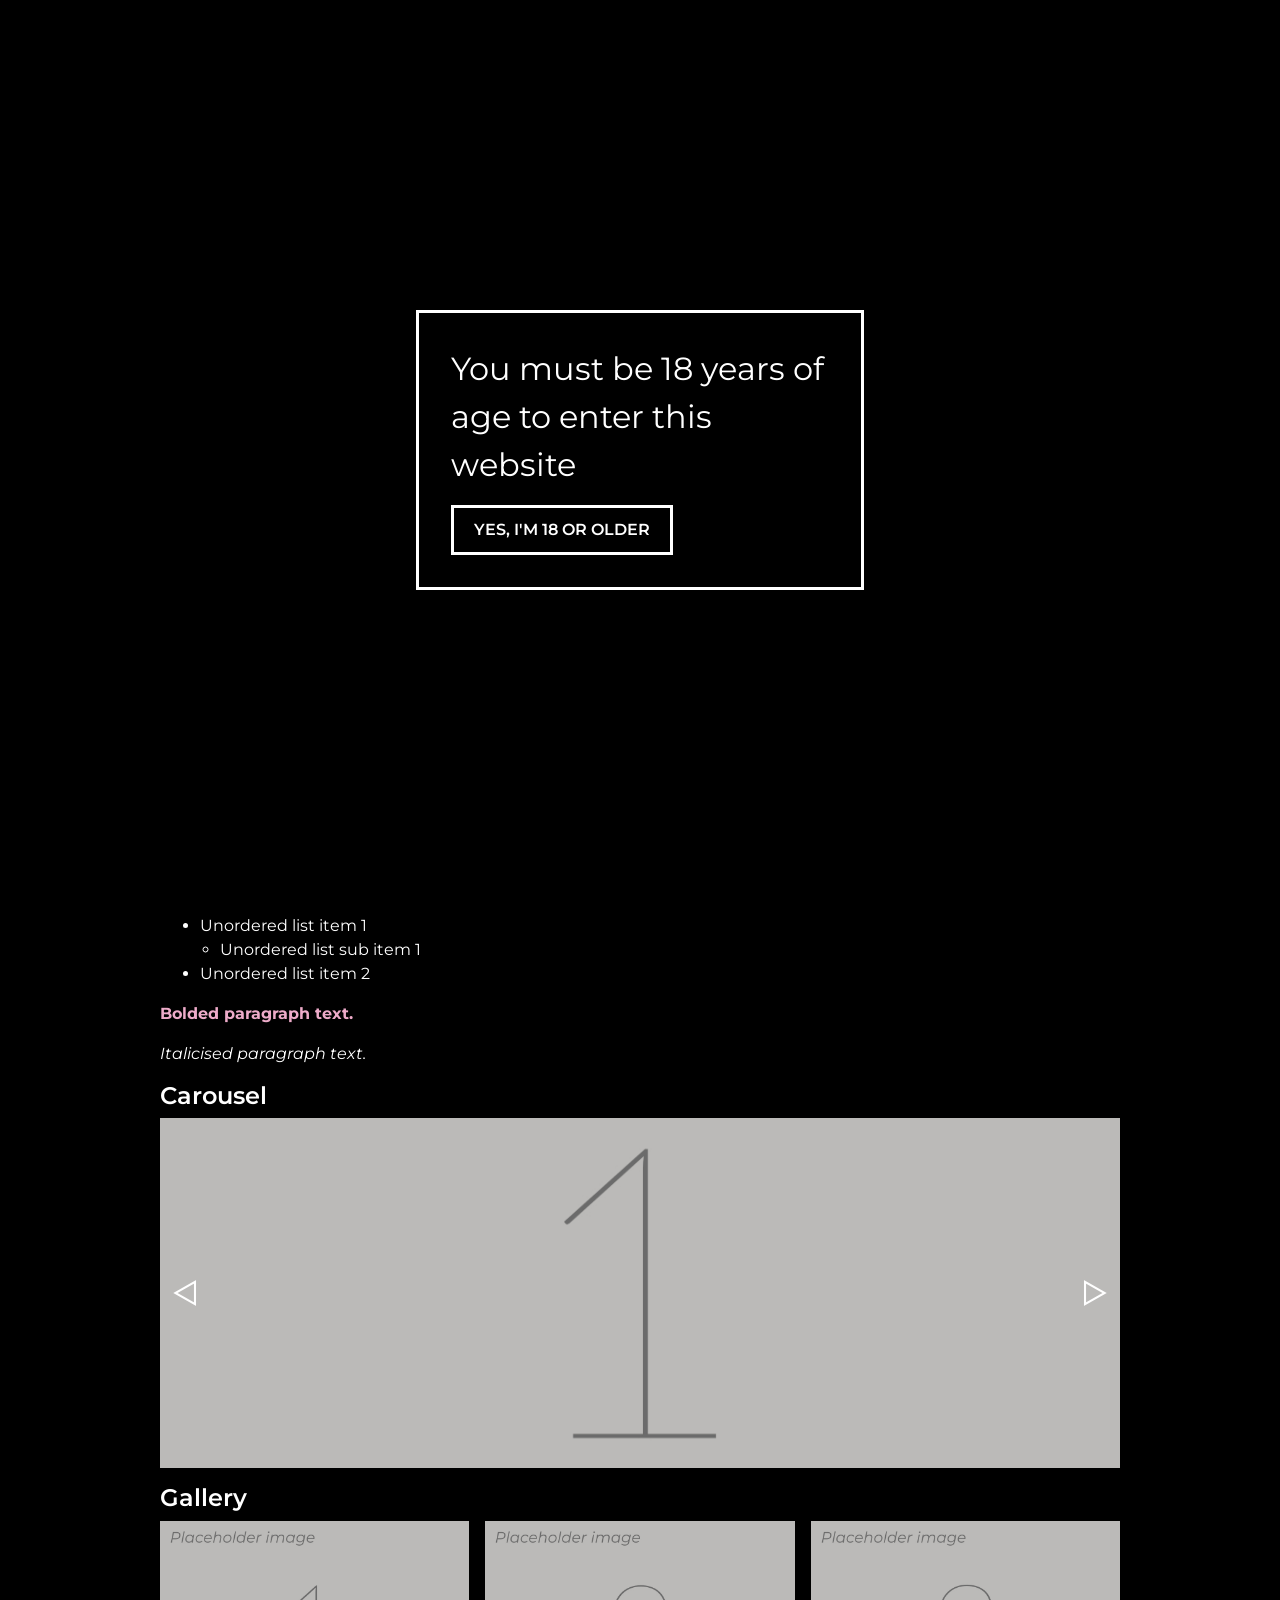
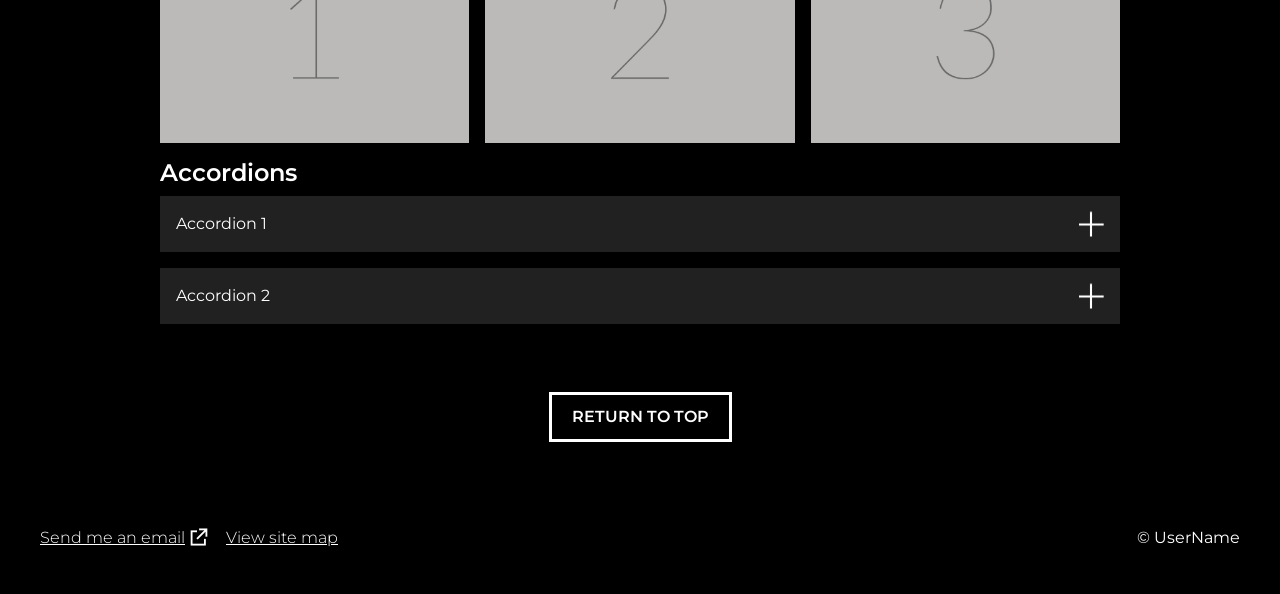
==== index.html @ aeeb452c "Initial setup" ====
<!doctype html>
<html lang="en">
<head>
 <!-- meta tags -->
  <meta charset="utf-8">
  <meta name="keywords" content="">
  <meta name="description" content="">
  <meta name="author" content="">
  <meta name="viewport" content="width=device-width, initial-scale=1, shrink-to-fit=no">
  <!-- font -->
  <link rel="preconnect" href="https://fonts.googleapis.com">
  <link rel="preconnect" href="https://fonts.gstatic.com" crossorigin>
  <link href="https://fonts.googleapis.com/css2?family=Montserrat:ital,wght@0,100..900;1,100..900&display=swap" rel="stylesheet">
  <!-- bootstrap framework -->
  <link rel="stylesheet" href="https://cdn.jsdelivr.net/npm/bootstrap@4.1.3/dist/css/bootstrap.min.css" integrity="sha384-MCw98/SFnGE8fJT3GXwEOngsV7Zt27NXFoaoApmYm81iuXoPkFOJwJ8ERdknLPMO" crossorigin="anonymous">
  <!-- CSS -->
  <link href="./style.css" rel="stylesheet" type="text/css" media="all">
  <title>Home | Age Gate Demo Site</title>
  <link rel="icon" type="image/x-icon" href="./images/favicon.ico">
</head>
<body>
  <div id="gate">
    <div class="gate-card">
        <p class="gate-card-text">You must be 18 years of age to enter this website</p>
        <button class="button gate-button" onclick="off()" aria-label="Confirm age">Yes, I'm 18 or older</button>
    </div>
  </div>
  <a id="skipID" class="skip-to-content-link" href="#main-content">Skip to content</a>
  <div id="container">
    <!--<div id="utility-bar" class="center"></div>-->
    <div id="header">
      <div id="logo-container">
        <a href="./" class="transition-link">
          <img id="logo" src="./images/testing/wf-logo.jpg" alt="Placeholder logo">
        </a>
      </div>
      <div id="header-area">    
        <nav id="nav-bar" class="navbar navbar-expand-md" aria-label="main-menu">
          <div class="container-fluid">
            <button class="navbar-toggler" type="button" data-bs-toggle="collapse" data-bs-target="#collapsible-navbar">
              <span class="navbar-toggler-icon"></span>
            </button>
            <div id="collapsible-navbar" class="collapse navbar-collapse">
              <ul class="navbar-nav">
                <li class="nav-item">
                  <a href="./" class="nav-link transition-link">Home</a>
                </li>
                <li class="nav-item">
                  <a href="./gallery" class="nav-link transition-link">Gallery</a>
                </li>
                <li class="nav-item">
                  <a href="./link-2" class="nav-link transition-link">Link 2</a>
                </li>
                <li class="nav-item">
                  <a href="./link-3" class="nav-link transition-link">Link 3</a>
                </li>
                <li class="nav-item">
                  <a href="./link-4" class="nav-link transition-link">Link 4</a>
                </li>
                <li class="nav-item">
                  <a href="./link-5" class="nav-link transition-link">Link 5</a>
                </li>
                <li class="nav-item">
                  <a href="./link-6" class="nav-link transition-link">Link 6</a>
                </li>
                <li class="nav-item">
                  <a href="./link-7" class="nav-link transition-link">Link 7</a>
                </li>
                <li class="nav-item">
                  <a href="./link-8" class="nav-link transition-link">Link 8</a>
                </li>
              </ul>
            </div>
          </div>
        </nav>
      </div>
    </div>
    <main id="main-content" class="full-width">
      <div class="title-banner gradient">
        <div class="fixed-width">
          <h1 class="project-title">Page Title</h1>
          <p class="project-subtitle">Page subtitle.</p>
        </div>
      </div>
      <div class="fixed-width">
        <div class="row">
          <div class="col-12 col-md-12 col-lg-12">
            <h2 class="section-title center">Section title</h2>
          </div>
          <div class="col-12 col-md-12 col-lg-12">
            <h1 class="demo-header">Heading 1</h1>
            <h2>Heading 2</h2>
            <h3>Heading 3</h3>
            <h4>Heading 4</h4>
            <h5>Heading 5</h5>
            <h6>Heading 6</h6>
            <p>Paragraph text.</p>
            <ol>
              <li>Ordered list item 1</li>
              <ol>
                <li>Ordered list sub item 1</li>
              </ol>
              <li>Ordered list item 2</li>
            </ol>
            <ul>
              <li>Unordered list item 1</li>
              <ul>
                <li>Unordered list sub item 1</li>
              </ul>
              <li>Unordered list item 2</li>
            </ul>
            <p><strong>Bolded paragraph text.</strong></p>
            <p><em>Italicised paragraph text.</em></p>
            <h3>Carousel</h3>
            <!-- carousel1 start -->
            <div class="carousel-container" id="carousel1">
              <div class="carouselSlides">
                <img src="./images/testing/placeholder-1.jpg" tabindex="0" class="carousel-content" alt="Placeholder text">
              </div>
              <div class="carouselSlides">
                <img src="./images/testing/placeholder-2.jpg" tabindex="0" class="carousel-content" alt="Placeholder text">
              </div>
              <div class="carouselSlides">
                <img src="./images/testing/placeholder-3.jpg" tabindex="0" class="carousel-content" alt="Placeholder text">
              </div>
              <a class="prev" tabindex="0" aria-label="Previous slide"></a>
              <a class="next" tabindex="0" aria-label="Next slide"></a>
            </div>
            <div role="dialog" aria-modal="true" aria-labelledby="modal-carousel1-header" tabindex="-1" class="modal" id="modal-carousel1" >
              <h3 id="modal-carousel1-header" class="sr-only">Gallery viewer</h3>
              <button class="close cursor" tabindex="0" aria-label="Close gallery"></button>
              <div class="modal-content">
                <div class="modalSlides">
                  <div class="number-text">1 / 3</div>
                  <img src="./images/testing/placeholder-1.jpg" class="slide-content" alt="Placeholder text">
                  <div class="caption-container"><p class="caption">My Caption 1</p></div>
                </div>
                <div class="modalSlides">
                  <div class="number-text">2 / 3</div>
                  <img src="./images/testing/placeholder-2.jpg" class="slide-content" alt="Placeholder text">
                  <div class="caption-container"><p class="caption">My Caption 2</p></div>
                </div>
                <div class="modalSlides">
                  <div class="number-text">3 / 3</div>
                  <img src="./images/testing/placeholder-3.jpg" class="slide-content" alt="Placeholder text">
                  <div class="caption-container"><p class="caption">My Caption 3</p></div>
                </div>
                <button class="prev" tabindex="0" aria-label="Previous slide"></button>
                <button class="next" tabindex="0" aria-label="Next slide"></button>
              </div>
            </div>
            <!-- carousel1 end-->
            <h3>Gallery</h3>
            <!-- gallery1 start -->
            <div class="gallery-container" id="gallery1">
              <div class="gallery-row">
                <img src="./images/testing/placeholder-1.jpg" tabindex="0" class="gallery-item img-fluid" alt="Placeholder text">
                <img src="./images/testing/placeholder-2.jpg" tabindex="0" class="gallery-item img-fluid" alt="Placeholder text">
                <img src="./images/testing/placeholder-3.jpg" tabindex="0" class="gallery-item img-fluid" alt="Placeholder text">
              </div>
            </div>
            <div role="dialog" aria-modal="true" aria-labelledby="modal-gallery1-header" tabindex="-1" class="modal" id="modal-gallery1" >
              <h3 id="modal-gallery1-header" class="sr-only">Gallery viewer</h3>
              <button class="close cursor" tabindex="0" aria-label="Close gallery"></button>
              <div class="modal-content">
                <div class="modalSlides">
                  <div class="number-text">1 / 3</div>
                  <img src="./images/testing/placeholder-1.jpg" class="slide-content" alt="Placeholder text">
                  <div class="caption-container"><p class="caption">My Caption 1</p></div>
                </div>
                <div class="modalSlides">
                  <div class="number-text">2 / 3</div>
                  <img src="./images/testing/placeholder-2.jpg" class="slide-content" alt="Placeholder text">
                  <div class="caption-container"><p class="caption">My Caption 2</p></div>
                </div>
                <div class="modalSlides">
                  <div class="number-text">3 / 3</div>
                  <img src="./images/testing/placeholder-3.jpg" class="slide-content" alt="Placeholder text">
                  <div class="caption-container"><p class="caption">My Caption 3</p></div>
                </div>
                <button class="prev" tabindex="0" aria-label="Previous slide"></button>
                <button class="next" tabindex="0" aria-label="Next-slide"></button>
              </div>
            </div>
            <!-- gallery1 end -->
            <h3>Accordions</h3>
            <button class="accordion" aria-expanded="false">Accordion 1</button>
            <div class="panel">
              <p>Accordion panel text</p>
            </div>
            <button class="accordion" aria-expanded="false">Accordion 2</button>
            <div class="panel">
              <p>Accordion panel text</p>
            </div>
          </div>
        </div>
        <div class="row">
          <div class="col-12 col-md-12 col-lg-12 center">
            <a href="#skipID" class="button" title="Go to top">Return to top</a>  
          </div>
        </div>
      </div>
    </main>
    <footer id="footer-container">
      <div class="footer-content">
        <a class="external-link left" href="#" rel="noreferrer" title="Opens your email client">Send me an email</a>
        <a class="left" href="./sitemap" title="Site Map">View site map</a>
        <p class="right">© UserName</p>
      </div>
    </footer>
  </div>
  <!-- scripts -->
  <script src="./scripts.js"></script>
  <!-- bootstrap -->
  <script src="https://cdn.jsdelivr.net/npm/bootstrap@5.0.2/dist/js/bootstrap.bundle.min.js" integrity="sha384-MrcW6ZMFYlzcLA8Nl+NtUVF0sA7MsXsP1UyJoMp4YLEuNSfAP+JcXn/tWtIaxVXM" crossorigin="anonymous"></script>
  <noscript>
    <meta http-equiv="refresh" content="0;url=http://troubledpasta.neocities.org/noscript.html">
  </noscript>
</body>
---- style.css ----
/* ------------------------------------------- */
/* Variables */
/* ------------------------------------------- */

:root {
  /* theme colors */
  --palette-theme-white: #ffffff;
  --palette-theme-offwhite: #c7c5c5;
  --palette-theme-lightgrey: #b0b0b0;
  --palette-theme-grey: #727272;
  --palette-theme-darkgrey: #212121;
  --palette-theme-black: #000000;

  /* utility bar status colors */
  --palette-status-red: #ed1c24;
  --palette-status-blue: #0088cb;
  --palette-status-yellow: #ffcb05;

  /* brand colors */
  --palette-brand-primary: #EDABC9; /* pink */
  --palette-brand-primary-hover: #E58AB3;
  --palette-brand-secondary: #95BBE9; /* teal */
  --palette-brand-secondary-hover: #78A8E3;
  --palette-brand-tertiary: #f4eca7; /* light yellow */
  --palette-brand-tertiary-hover: #e9de7a;

  /* gradients */
  --palette-gradient: radial-gradient(circle,rgba(238, 174, 202, 1) 0%, rgba(148, 187, 233, 1) 100%);

  /* text */
  --palette-text-light: #fff;
  --palette-text-dark: #000;
  
  /* borders */
  --border: 3px solid var(--palette-theme-white);
  --outline: 1px solid var(--palette-brand-secondary);
  --border-radius: 3px;
  
  /* effects */
  --transition: 200ms all ease-out;
  }

/* ------------------------------------------- */
/* Accessibility */
/* ------------------------------------------- */

:focus-visible {
  position: relative;
  z-index: 10;
  outline: 3px solid var(--palette-theme-white);
  outline-offset: 5px;
  transition: var(--transition);
  }

button:focus {
	outline: 3px solid var(--palette-theme-white);
	outline-offset: 5px;
	transition: var(--transition);
	}

.coloured-row :focus-visible,
.inverted-row :focus-visible,
.coloured-row button:focus,
.inverted-row button:focus {
  outline: 3px solid var(--palette-theme-black);
  }

.skip-to-content-link {
  position: absolute;
  left: -10000px;
  top: auto;
  width: 1px;
  height: 1px;
  overflow: hidden;
  }

.skip-to-content-link:focus {
	position: relative;
	width: auto;
	height: auto;
	left: 50%;
	top: auto;
	transform: translate(-50%, 35%);
	display: inline-block;
	transition: none;
  }

.sr-only {
  position: absolute;
  left: -10000px;
  top: auto;
  width: 1px;
  height: 1px;
  overflow: hidden;
  }

/* reduce impact of white images loading in */
.no-flash {
  background-color:var(--palette-theme-lightgrey);
  }

@media (prefers-reduced-motion: reduce) {
 *, *::before, *::after {
 animation-duration: 0ms !important;
 transition-duration: 0ms !important;
 }
}

/* ------------------------------------------- */
/* Age Gate */
/* ------------------------------------------- */

#gate {
  position: fixed;
  display: block;
  width: 100%;
  height: 100%;
  top: 0;
  left: 0;
  right: 0;
  bottom: 0;
  background-color: #000;
  opacity: 1;
  z-index: 12;
  cursor: pointer;
  }

.gate-card {
  position: absolute;
  top: 50%;
  left: 50%;
  transform: translate(-50%,-50%);
  -ms-transform: translate(-50%,-50%);
  border: var(--border);
  width: 90%;
  padding: 2em;
  }

.gate-card-text{
  font-size: 2em;
  color: white;
  }


/* ------------------------------------------- */
/* Typography */
/* ------------------------------------------- */

@import url('https://fonts.googleapis.com/css2?family=Montserrat:ital,wght@0,100..900;1,100..900&display=swap');

h1,
h2,
h3,
h4,
h5,
h6,
p,
ol,
ul {
  color: var(--palette-text-light);
  }

h1 {
  padding: 2rem 0;
  font-size: 2.5rem;
  font-weight: 400;
  }

h2 {}

h3 {
  font-size: 1.5em;
  font-weight: 600;
  }

h4 {
  font-size: 1.25em;
  font-weight: 600;
  }

h5 {
  font-size: 1.15em;
  font-weight: 500;
  }

h6 {
  font-weight: 600;
  }

p {}

a {
  cursor: pointer;
  }

ol, ul {
	padding-left: 40px;
  }

ol > ol,
ul > ul {
	padding-left: 20px;
  }

ol > ol > li {
	list-style-type: lower-roman;
  }

hr {
  margin: 2rem 0;
  border-top: 1px solid #fff;
  }

strong {
  color: var(--palette-brand-primary);
  }
  
.small {
  font-size: smaller;
  }
  
.intro {
  font-size: 1.25rem !important;
  }

.project-detail {
	font-size: 1em;
  }

/* ------------------------------------------- */
/* Clickable elements */
/* ------------------------------------------- */

a {
  color: var(--palette-text-light);
  font-weight: 300;
  text-decoration: underline;
  }
  
a:hover {
  text-decoration: none;
  color: var(--palette-text-light);
  }

.badge-link {
  display: inline-block;
	margin: .5em;
	}

.external-link::after {
	display: inline-block;
	vertical-align: text-bottom;
	content: "";
	background-image: url(./images/sprite-sheet.png);
	background-position: -75px -18px;
	width: 20px;
	height: 20px;
	margin-left: 5px;
  }

.coloured-row .external-link::after {
  background-position: -75px -130px;
  }
  
  /* ------------------------------------------- */
  /* Scroll bars */
  /* ------------------------------------------- */
  
  ::-webkit-scrollbar {
    width: 1rem;
    }
  
  ::-webkit-scrollbar-track {
    background: var(--palette-theme-black);
    }
  
  ::-webkit-scrollbar-thumb {
    background: var(--palette-theme-white);
    }
  
  ::-webkit-scrollbar-thumb:hover {
    background: var(--palette-brand-secondary);
    } 

/* ------------------------------------------- */
/* Animations */
/* ------------------------------------------- */

.button-empty {
  animation-name: none;
  }
  
.button-empty.clicked {
  animation: shake 0.2s ease-in-out;
  }

@keyframes shake {
  0% {
    transform: translateX(0);
  }
  25% {
    transform: translateX(-5px);
  }
  50% {
    transform: translateX(10px);
  }
  75% {
    transform: translateX(-5px);
  }
  100% {
    transform: translateX(0);
  }
}

/* ------------------------------------------- */
/* Background */
/* ------------------------------------------- */

body {
  opacity: 0;
  transition: opacity .5s;
  box-sizing: border-box;
  margin: 0;
  background-color: var(--palette-theme-black);
  color: var(--palette-text-light);
  font-family: "Montserrat", sans-serif;
  font-optical-sizing: auto;
  }

.noscript {
  opacity: 1;
  }

* {
  box-sizing: inherit;
  margin: 0;
  padding: 0;
  }

html {
  scroll-behavior: smooth;
  }

/* ------------------------------------------- */
/* Layout */
/* ------------------------------------------- */

#container {
  max-width: 100vw;
  margin: 0 auto;
  }
  
.full-width {
  max-width: 100vw;
  position: relative;
  }

.fixed-width {
  max-width: 1000px;
  margin: 0 auto;
	padding: 0 1.25rem;
  }

.flex {
  display: flex;
  }

.right {
  float: right;
  }

.left {
  float: left;
  }

.center {
  margin: 1.25rem auto;
  text-align: center;
  }
  
.invert {
  order: 2;
  }

.row {
  margin-top: 2rem;
  margin-bottom: 2rem;
  }

.gradient {
  background: var(--palette-gradient);
  }

.inverted {
  background: var(--palette-theme-white);
  }

.coloured-row,
.inverted-row {
  display: -ms-flexbox;
  display: flex;
  -ms-flex-wrap: wrap;
  flex-wrap: wrap;
  margin-right: -15px;
  margin-left: -15px;
	max-width: 1000px;
	margin: 0 auto;
	padding: 2rem;
  }

.coloured-row > div > h2,
.coloured-row > div > p,
.coloured-row > div > p > a,
.coloured-row ul,
.coloured-row strong,
.inverted-row > div > h2,
.inverted-row > div > p,
.inverted-row > div > p > a,
.inverted-row ul,
.inverted-row strong {
	color: var(--palette-text-dark);
  }

.coloured-row > div > p {
	font-size: 1.05rem;
  }

/* ------------------------------------------- */
/* Utility bar */
/* ------------------------------------------- */

#utility-bar {
	width: 100%;
	height: auto;
	margin: 0;
	padding: 10px 0;
	font-size: smaller;
	background-color: var(--palette-brand-tertiary);
	color: var(--palette-text-dark);
  }

/* ------------------------------------------- */
/* Header */
/* ------------------------------------------- */

#header {
  display: inline-block;
  width: 100%;
  margin-top: 1rem;
  background-color: var(--palette-theme-black);
  }

#logo-container {
  width: 300px;
  margin: 0 auto;
  }

#logo {
  display: block;
  margin-bottom: 1rem;
  width: 300px;
  height: 90px;
  object-fit: cover;
  }

#header-area {
	margin-top: 1rem;
  }

/* ------------------------------------------- */
/* Navigation menu */
/* ------------------------------------------- */

#nav-bar {
  background-color: var(--palette-theme-black);
  width: 100%;
  padding: 0;
  }

#nav-bar ul {
  display: flex;
  flex-flow: row wrap;
  margin: 0;
  list-style-type: none;
  justify-content: space-evenly;
  width: 100vw;
  }

.container-fluid {
  padding: 0;
  }

.navbar-nav {
  text-align: center;
  margin-top: 10px;
  }

.navbar-toggler {
  width: 90%;
  margin: 1.5rem auto;
  border-color: var(--palette-theme-white);
  border-radius: 0;
  }

.navbar-toggler:focus {
  text-decoration: none;
  outline: 3px solid var(--palette-theme-white) !important;
  box-shadow: none;
  }

.navbar-toggler-icon {
  background-image: url("data:image/svg+xml;charset=utf8,%3Csvg xmlns='http://www.w3.org/2000/svg' viewBox='0 0 30 30'%3E%3Cpath stroke='rgba(255, 255, 255, 1)' stroke-linecap='round' stroke-miterlimit='10' stroke-width='2' d='M4 7h22M4 15h22M4 23h22'/%3E%3C/svg%3E");
  }

[type="button"]:hover .navbar-toggler-icon {
  background-image: url("data:image/svg+xml;charset=utf8,%3Csvg xmlns='http://www.w3.org/2000/svg' viewBox='0 0 30 30'%3E%3Cpath stroke='rgba(0, 0, 0, 1)' stroke-linecap='round' stroke-miterlimit='10' stroke-width='2' d='M4 7h22M4 15h22M4 23h22'/%3E%3C/svg%3E");
  }

  /* ------------------------------------------- */
  /* Navigation items */
  /* ------------------------------------------- */
  
  #nav-bar {
    margin-bottom: 0px;
    }
  
  #nav-bar li a {
    color: var(--palette-text-light);
    font-weight: 500;
    text-decoration: none;
    text-transform: uppercase;
    }
  
  #nav-bar li a:hover {
    color: var(--palette-brand-secondary);
    text-decoration: none;
    }
  
  #nav-bar li a:active {
    color: var(--palette-brand-primary-hover);
    }

  /* ------------------------------------------- */
  /* Breadcrumbs */
  /* ------------------------------------------- */
  
  .breadcrumb-bar ul {
    padding: 1rem 0;
    text-align: center;
    }
  
  .breadcrumb-link {
    display: inline;
    list-style: none;
    }

  .breadcrumb-link::after {
    content: " / ";
    padding: 0 .5rem;
    }
  
  .breadcrumb-link:last-child::after {
    content: "";
    }

/* ------------------------------------------- */
/* Homepage */
/* ------------------------------------------- */
  
#welcome-message p, h1 {
  color: var(--palette-text-dark);
  }

#welcome-message h1 {
  font-size: 3em;
	padding: 2rem 0;
  }

#welcome-message p {
  font-size: 1.5em;
  }
  
.demo-header {
  color: var(--palette-text-light);
  }

/* ------------------------------------------- */
/* Main content */
/* ------------------------------------------- */

main {
  background: var(--palette-theme-black);
  min-height: 500px;
  }

#first-row {
  width: 100%;
  margin: 0;
  }

.card {
  margin-bottom: 1.25rem;
  flex-direction: row;
  background-color: var(--palette-theme-darkgrey);
  border-radius: 0;
  }

.card-container {
	display: flex;
	flex-wrap: wrap;
	gap: 1rem;
	justify-content: space-between;
	margin-bottom: 1rem;
  }

.card-text {
  background-color: var(--palette-theme-darkgrey);
  padding: 2rem;
  flex-basis: 30%;
  }

.card-text:last-child {
	padding: 0;
  }

.card-text:last-child img {
	width: 100%;
	max-height: 320px;
	object-fit: cover;
	padding: 0;
  }

.card-img {
  width: 500px;
  height: auto;
  border-radius: 0;
  object-fit: cover;
  object-position: left;
  }

.card-vid {
	width: 500px;
	height: auto;
	flex: none;
  }

.card-vid video {
  width: 100%;
  height: 100%;
  object-fit: cover;
  }

.card-body {
  padding: 3rem 2.5rem;
  }

.inner-row,
.inner-row > div > p {
	margin-bottom: 0;
  }

  .card .card-body .row.inner-row .col-12.col-md-6.col-lg-6:last-child {
    margin-top: 1.25rem;
    }

/* ------------------------------------------- */
/* Landing pages */
/* ------------------------------------------- */

.title-banner .fixed-width h1 {
  margin: 0;
  text-align: center;
  }

/* ------------------------------------------- */
/* Sub pages */
/* ------------------------------------------- */

.project-title {
  max-width: 500px;
  margin: 0 auto !important;
  text-align: center;
  font-size: 2.25em;
  }

.project-subtitle {
  max-width: 500px;
  margin: 0 auto;
  padding: 1.25rem 0;
  color: var(--palette-text-dark);
  text-align: center;
  font-weight: 300;
  }

.section-title {
  text-transform: uppercase;
  font-size: 1.25rem;
  font-weight: 600;
  }

/* ------------------------------------------- */
/* Gallery */
/* ------------------------------------------- */

.gallery-row {
  display: flex;
  flex-flow: row wrap;
  align-items: flex-start;
  align-content: space-evenly;
  gap: 1rem;
  margin-bottom: 1rem;
  }

.gallery-item {
  width: 100%;
  flex-grow: 1;
  cursor: pointer;
  }

.gallery-item:hover {
  opacity: 0.3;
  transition: var(--transition);
  }

.fullsize {
  width: 100% !important;
  }

/* ------------------------------------------- */
/* Modals */
/* ------------------------------------------- */

.modal {
  display: none;
  z-index: 11;
  overflow: auto;
  width: 100%;
  height: 100%;
  padding-top: 100px;
  position: fixed;
  left: 0;
  top: 0;
  background-color: rgba(0, 0, 0, 0.8);
  transition: var(--transition);
  }

.modal-content {
  margin: auto;
  padding: 0;
  width: 90%;
  max-width: 1140px;
  position: relative;
  background-color: transparent;
  border: none;
  }

.modal-content a {
  text-decoration: none;
  }

  /* ------------------------------------------- */
  /* Carousel */
  /* ------------------------------------------- */
  
  .carousel-container {
    position: relative;
    height: auto;
    max-height: 700px;
    margin: auto;
    margin-bottom: 1rem;
    }
  
  .carousel-content {
  	width: 100%;
  	height: 100%;
  	max-height: 350px;
  	object-fit: cover;
  	cursor: pointer;
    }

  .large {
    max-height: 700px;
    }
  
  .active {
    background-color: #717171;
    }
    
    /* Fading animation */
  .fade {
    animation-name: fade;
    animation-duration: 1.5s;
    }
  
  @keyframes fade {
    from {opacity: .4}
    to {opacity: 1}
    }

  /* ------------------------------------------- */
  /* Slides */
  /* ------------------------------------------- */
  
  .modalSlides,
  .carouselSlides{
    display: none;
    height: auto;
    max-height: 1000px;
    }

  .slide-content {
    position: relative;
    left: 50%;
    transform: translate(-50%);
    max-width: 1000px;
    width: 100%;
    }
  
  /* Number text (1/3 etc) */
  .number-text {
    padding: 1.25rem;
    position: absolute;
    top: 0;
    color: var(--palette-text-light);
    font-size: 1rem;
    }
  
  /* Caption text */
  .caption-container {
    padding: 1.25rem;
    background-color: transparent;
    color: var(--palette-text-light);
    text-align: center;
    }
  
  /* ------------------------------------------- */
  /* Next/Prev Buttons
  /* ------------------------------------------- */

  .prev,
  .next {
    position: absolute;
    top: 50%;
    transform: translate(0, -50%);
    padding: 16px;
    width: auto;
    color: var(--palette-text-light);
    text-decoration: none;
    font-weight: 300;
    font-size: 2rem;
    user-select: none;
    -webkit-user-select: none;
    -moz-user-select: none;
    -ms-user-select: none;
    cursor: pointer;
    transition: var(--transition);
    }
    
  .prev {
    background-image: url(./images/sprite-sheet.png);
    background-position: 0 -56px;
    width: 56px;
    height: 56px;
    }
  
  .next {
    background-image: url(./images/sprite-sheet.png);
    background-position: -56px -56px;
    width: 56px;
    height: 56px;
    right: 0;
    }

  .prev:hover,
  .next:hover {
    background-color: rgba(0, 0, 0, 0.5);
    transition: var(--transition);
    }
    
  .modal-content .next,
  .modal-content .prev {
    transform: translate(0, -100%);
    background-color: rgba(0, 0, 0, 0.2);
    border: none;
    }
  
  .modal-content .next:hover,
  .modal-content .prev:hover {
    background-color: rgba(0, 0, 0, 0.5);
    }

  /* ------------------------------------------- */
  /* Close button */
  /* ------------------------------------------- */
  
  .close {
    position: absolute;
    top: 25px;
    right: 25px;
    background-color: transparent;
    color: var(--palette-text-light);
    border: none;
    font-family: "Noto Sans Symbol", sans-serif;
    font-size: 35px;
    font-weight: 300;
    background-image: url(./images/sprite-sheet.png);
    background-position: -112px 0;
    width: 56px;
    height: 56px;
    }

  .close:hover,
  .close:focus,
  .close:not(:disabled):not(.disabled):focus, 
  .close:not(:disabled):not(.disabled):hover {
    opacity: 1;
    color: var(--palette-text-light);
    text-decoration: none;
    cursor: pointer;
    }

/* ------------------------------------------- */
/* Accordions */
/* ------------------------------------------- */

   /* Style the buttons that are used to open and close the accordion panel */
  .accordion {
    position: relative;
    background-color: var(--palette-theme-darkgrey);
    color: var(--palette-text-light);
    cursor: pointer;
    margin: 0 0 1rem;
    padding: 1rem 3rem 1rem 1rem;
    width: 100%;
    text-align: left;
    border: none;
    outline: none;
    transition: 0.4s;
    }
  
  /* Add a background color to the button if it is clicked on (add the .active class with JS), and when you move the mouse over it (hover) */
  .active,
  .accordion:hover {
    background-color: var(--palette-theme-grey);
    }
  
  /* Style the accordion panel. Note: hidden by default */
  .panel {
    position: relative;
    padding: 0 1rem;
    max-height: 0;
    background-color: transparent;
    transition: max-height 0.2s ease-out;
    overflow: hidden;
    } 

  .accordion::after {
    position: absolute;
    top: 50%;
    right: 1em;
    transform: translate(0, -50%);
    content: "";
    background-image: url(./images/sprite-sheet.png);
    background-position: -128px -71px;
    width: 25px;
    height: 25px;
    }

  .active:after {
    content: "";
    background-image: url(./images/sprite-sheet.png);
    background-position: -184px -71px;
    width: 25px;
    height: 25px;
    }

/* ------------------------------------------- */
/* Videos */
/* ------------------------------------------- */

.video-banner-container {
  position: relative;
  height: 350px;
  width: 100%;
  overflow: hidden;
  }

.video-container {
	position: relative;
  }

.video-banner {
	width: 100%;
	height: 350px;
	object-fit: cover;
	object-position: center;
  }

.video-title {
  position: absolute !important;
  top: 0;
  width: 100%;
  }

.video-title p,
.video-title h1 {
  color: var(--palette-text-light);
  }

.video-controls {
	position: absolute;
	padding: .5rem;
	top: 0;
  }

.video-controls button {
  padding: .3rem .6rem;
  }

  /* ------------------------------------------- */
  /* Play/Pause Buttons
  /* ------------------------------------------- */

  .play {
    background-image: url(./images/sprite-sheet.png);
    background-position: -173px -3px;
    width: 56px;
    height: 56px;
    }

  .pause {
    background-image: url(./images/sprite-sheet.png);
    background-position: -227px -3px;
    width: 56px;
    height: 56px;
    }
  
  .play:hover {
    background-image: url(./images/sprite-sheet.png);
    background-position: -173px -115px;
    transition: 200ms background-color ease-out !important;
    }
  
  .pause:hover {
    background-image: url(./images/sprite-sheet.png);
    background-position: -227px -115px;
    transition: 200ms background-color ease-out !important;
    }
  
  .play:focus,
  .pause:focus {
    transition: 200ms background-color ease-out !important;
    }
  
/* ------------------------------------------- */
/* Iframes */
/* ------------------------------------------- */

.iframe-container {
  position: relative;
  overflow: hidden;
  width: 100%;
  padding-top: 56.25%; /* 16:9 Aspect Ratio (divide 9 by 16 = 0.5625) */
  }

.responsive-iframe {
  position: absolute;
  top: 0;
  left: 0;
  bottom: 0;
  right: 0;
  width: 100%;
  height: 100%;
  }

.web-frame {
  padding-top: 100%;
  zoom: 0.8;
  -moz-transform: scale(0.8);
  -moz-transform-origin: 0 0;
  -o-transform: scale(0.8);
  -o-transform-origin: 0 0;
  -webkit-transform: scale(1);
  -webkit-transform-origin: 0 0;
}

/* ------------------------------------------- */
/* Forms */
/* ------------------------------------------- */

.button,
[type="button"] {
  display: inline-block;
  background-color: transparent;
  color: var(--palette-text-light);
  padding: 10px 20px;
  border: var(--border);
  text-transform: uppercase;
  text-decoration: none !important;
  font-weight: 600 !important;
  }

.button:hover,
[type="button"]:hover {
  background-color: var(--palette-theme-white);
  color: var(--palette-text-dark) !important;
  transition: var(--transition);
  }

input[type="text"],
textarea,
input[type="email"] {
  width: 100%;
  margin-bottom: 15px;
  padding: 5px 10px;
  border: none;
  border-radius: var(--border-radius);
  background-color: var(--palette-theme-darkgrey);
  color: var(--palette-text-light);
  }

textarea {
  min-height: 250px;
  }

input[type="text"]:hover,  
textarea:hover,
input[type="email"]:hover {
  outline: var(--outline);
  }

/* ------------------------------------------- */
/* Footer */
/* ------------------------------------------- */

footer {
  width: 100%;
  padding: 1rem;
  margin-top: 0;
  background-color: var(--palette-theme-black);
  }

.footer-content a,
.footer-content p{
  padding: 0 0.5rem;
  }

/* ------------------------------------------- */
/* Media queries - Mobile (portrait) */
/* ------------------------------------------- */
@media only screen and (min-width: 0px) and (max-width: 576px) {
  
  /* ------------------------------------------- */
  /* Header */
  /* ------------------------------------------- */
  
  #header-area {
  	margin-top: 0;
    }

  /* ------------------------------------------- */
  /* Navigation menu */
  /* ------------------------------------------- */

  #nav-bar {
    margin-bottom: 0px;
    height: auto;
    }
  
  #nav-bar ul {
    width: 100%;
    padding: 0 1rem;
    }

  #nav-bar li {
    width: 100%;
    padding: 0;
    }

  .navbar-collapse {
    margin-bottom: 1rem;
    }

  /* ------------------------------------------- */
  /* Homepage */
  /* ------------------------------------------- */
  
  #welcome-message {
  	padding: 0 20px 20px;
    }
  
  #welcome-message h1 {
  	font-size: 2.5em;
    }

  /* ------------------------------------------- */
  /* Landing page */
  /* ------------------------------------------- */
  
  .title-banner {
    padding: 1em;
    }
    
  .title-banner .fixed-width h1 {
  	font-size: 2rem;
  	}
  
  .card {
    flex-direction: column;
    }
  
  .card-img {
    width: 100%;
    height: auto;
    }
  
  .card-container {
  	justify-content: center;
    }
  
  .card-text {
	  flex-basis: 100%;
    }
    
  .card-text:last-child img {
  	max-width: 500px;
    }
    
  /* ------------------------------------------- */
  /* Main content */
  /* ------------------------------------------- */

    
  /* ------------------------------------------- */
  /* Gallery */
  /* ------------------------------------------- */
  
  .gallery-item {
    width: 100%;
    }

  /* ------------------------------------------- */
  /* Videos */
  /* ------------------------------------------- */
  
  .video-banner-container {
    height: 450px;
    }

  .video-banner {
    height: 450px;
    }
  
  .video-title {
    padding: 2rem 1rem;
    }
  /* ------------------------------------------- */
  /* Footer */
  /* ------------------------------------------- */
  
  footer {
    height: 60px;
    }
}

/* ------------------------------------------- */
/* Media queries - Mobile (landscape) */
/* ------------------------------------------- */
@media only screen and (min-width: 576px) and (max-width:768px) {
  
  /* ------------------------------------------- */
  /* Navigation menu */
  /* ------------------------------------------- */
  
  #nav-bar ul {
    width: 100%;
    padding: 0 1rem;
    }
  
  #nav-bar li a {
    margin: 0 5px;
    }
  
  /* ------------------------------------------- */
  /* Homepage */
  /* ------------------------------------------- */
  
  #welcome-message {
    padding: 3rem 2rem;
    }

  /* ------------------------------------------- */
  /* Landing page */
  /* ------------------------------------------- */
  
  .title-banner {
    padding: 2em;
    }
  
  .card {
    flex-direction: column;
    }
  
  .card-img {
    width: 100%;
    height: auto;
    }
  
  /* ------------------------------------------- */
  /* Gallery */
  /* ------------------------------------------- */

  .gallery-item {
    width: 50%;
    }
  
  /* ------------------------------------------- */
  /* Footer */
  /* ------------------------------------------- */
  
  footer {
    height: 60px;
    }
}

/* ------------------------------------------- */
/* Media queries - Tablet */
/* ------------------------------------------- */
@media only screen and (min-width: 768px) and (max-width:992px) {
  
  .gate-card {
    width: 50%;
    }

  /* ------------------------------------------- */
  /* Navigation menu */
  /* ------------------------------------------- */
  
  #nav-bar ul {
    width: 100%;
    padding: 0 1rem;
    }
  
  #nav-bar li a {
    margin: 0 5px;
    }

  /* ------------------------------------------- */
  /* Homepage */
  /* ------------------------------------------- */
  
  #welcome-message {
    padding: 3rem 2rem;
    }

  /* ------------------------------------------- */
  /* Landing page */
  /* ------------------------------------------- */
  
  .title-banner {
    padding: 2em;
    }

  .card .card-body .row.inner-row .col-12.col-md-6.col-lg-6:last-child {
    margin-top: 0;
    }
  
  /* ------------------------------------------- */
  /* Gallery */
  /* ------------------------------------------- */
  
  .gallery-item {
  	width: 35%;
    }
  
  /* ------------------------------------------- */
  /* Videos */
  /* ------------------------------------------- */
  
  .video-controls {
    padding: 1rem;
    }

  .video-controls button {
    padding: 1rem 1.5rem;
    }
  
  /* ------------------------------------------- */
  /* Footer */
  /* ------------------------------------------- */
  
  footer {
    height: 80px;
    }

  #footer-container {
    padding: 2rem;
    }
}

/* ------------------------------------------- */
/* Media queries - Desktop */
/* ------------------------------------------- */
@media only screen and (min-width: 992px) {
  
  .gate-card {
    width: 35%;
    }
  
  /* ------------------------------------------- */
  /* Navigation menu */
  /* ------------------------------------------- */
  
  #nav-bar ul {
    width: 100%;
    padding: 0 1rem;
    margin: 0 0 1rem 0;
    }
  
  #nav-bar li {
    width: auto;
    }

  .navbar-expand-md .navbar-nav .nav-link {
  	padding: 0 0.5rem;
    }

  /* ------------------------------------------- */
  /* Homepage */
  /* ------------------------------------------- */
  
  #welcome-message {
    padding: 6rem 4rem;
    }
  
  /* ------------------------------------------- */
  /* Landing page */
  /* ------------------------------------------- */
  
  .title-banner {
    padding: 2em;
    }
    
  .card .card-body .row.inner-row .col-12.col-md-6.col-lg-6:last-child {
    margin-top: 0;
    }
  
  /* ------------------------------------------- */
  /* Gallery */
  /* ------------------------------------------- */
  
  .gallery-item {
  	width: 25%;
    }
  
  /* ------------------------------------------- */
  /* Videos */
  /* ------------------------------------------- */
  
  .video-controls {
    padding: 1rem;
    top: 0;
    }
  
  .video-controls button {
    padding: 1rem 1.5rem;
    }

  /* ------------------------------------------- */
  /* iframes */
  /* ------------------------------------------- */
  
  .web-frame {
  	zoom: 1;
  	-moz-transform: scale(1);
  	-moz-transform-origin: 0 0;
  	-o-transform: scale(1);
  	-o-transform-origin: 0 0;
  	-webkit-transform: scale(1);
  	-webkit-transform-origin: 0 0;
    }
  
  /* ------------------------------------------- */
  /* Footer */
  /* ------------------------------------------- */

  footer {
    height: 100px;
    }

  #footer-container {
    padding: 2rem;
    }
}
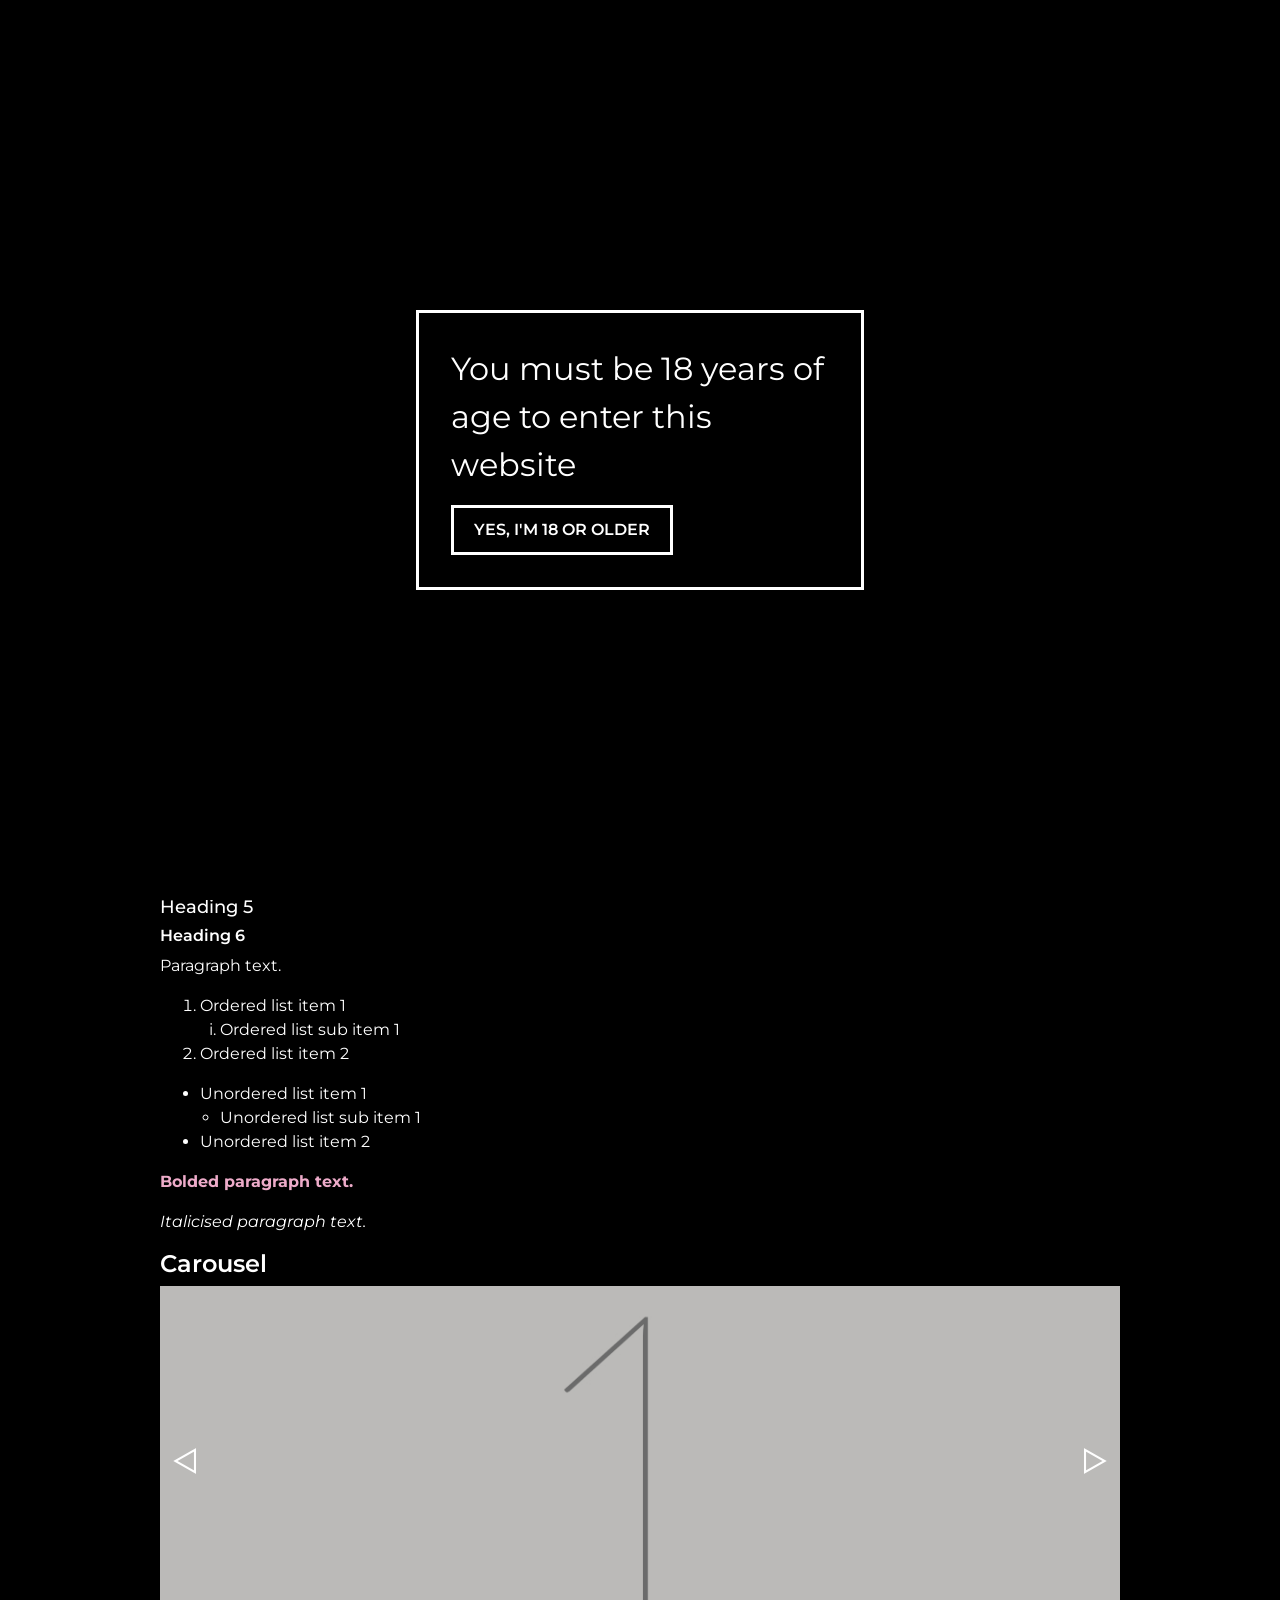
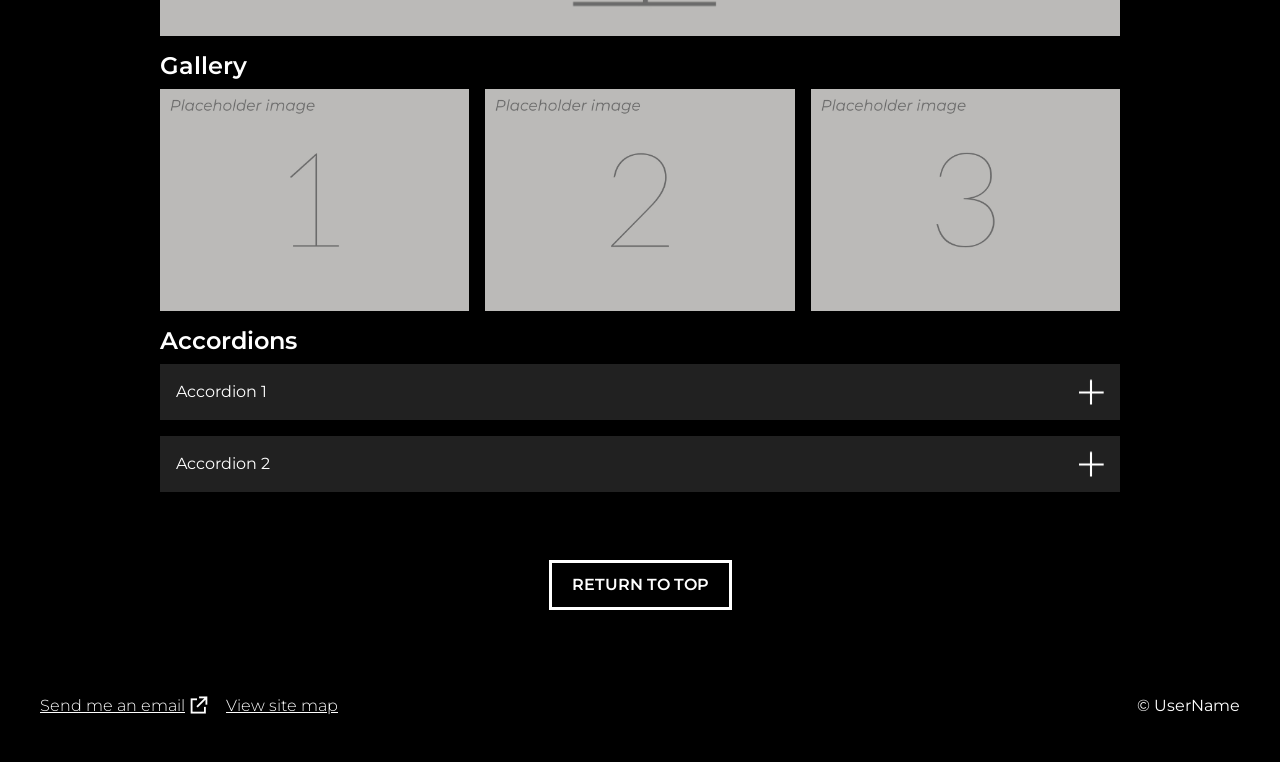
==== commit 38a06d23: "Updated files" ====
--- a/index.html
+++ b/index.html
@@ -15,7 +15,7 @@
   <link rel="stylesheet" href="https://cdn.jsdelivr.net/npm/bootstrap@4.1.3/dist/css/bootstrap.min.css" integrity="sha384-MCw98/SFnGE8fJT3GXwEOngsV7Zt27NXFoaoApmYm81iuXoPkFOJwJ8ERdknLPMO" crossorigin="anonymous">
   <!-- CSS -->
   <link href="./style.css" rel="stylesheet" type="text/css" media="all">
-  <title>Home | Age Gate Demo Site</title>
+  <title>Home | Site Name</title>
   <link rel="icon" type="image/x-icon" href="./images/favicon.ico">
 </head>
 <body>
@@ -27,7 +27,16 @@
   </div>
   <a id="skipID" class="skip-to-content-link" href="#main-content">Skip to content</a>
   <div id="container">
-    <!--<div id="utility-bar" class="center"></div>-->
+    <!-- utility bar -->
+    <div id="utility-bar-1" class="utility-bar priority-high">
+      <p>Announcement text goes here.</p><button class="close cursor" tabindex="0" aria-label="Close announcement"></button>
+    </div>
+    <div id="utility-bar-2" class="utility-bar priority-medium">
+      <p>Announcement text goes here.</p><button class="close cursor" tabindex="0" aria-label="Close announcement"></button>
+    </div>
+    <div id="utility-bar-3" class="utility-bar priority-low">
+      <p>Announcement text goes here.</p><button class="close cursor" tabindex="0" aria-label="Close announcement"></button>
+    </div>
     <div id="header">
       <div id="logo-container">
         <a href="./" class="transition-link">
@@ -64,10 +73,10 @@
                   <a href="./link-6" class="nav-link transition-link">Link 6</a>
                 </li>
                 <li class="nav-item">
-                  <a href="./link-7" class="nav-link transition-link">Link 7</a>
-                </li>
-                <li class="nav-item">
-                  <a href="./link-8" class="nav-link transition-link">Link 8</a>
+                  <a href="./links" class="nav-link transition-link">Links</a>
+                </li>
+                <li class="nav-item">
+                  <a href="./contact" class="nav-link transition-link">Contact</a>
                 </li>
               </ul>
             </div>
@@ -78,8 +87,8 @@
     <main id="main-content" class="full-width">
       <div class="title-banner gradient">
         <div class="fixed-width">
-          <h1 class="project-title">Page Title</h1>
-          <p class="project-subtitle">Page subtitle.</p>
+          <h1 class="page-title">Page Title</h1>
+          <p class="page-subtitle">Page subtitle.</p>
         </div>
       </div>
       <div class="fixed-width">
@@ -211,7 +220,6 @@
   </div>
   <!-- scripts -->
   <script src="./scripts.js"></script>
-  <!-- bootstrap -->
   <script src="https://cdn.jsdelivr.net/npm/bootstrap@5.0.2/dist/js/bootstrap.bundle.min.js" integrity="sha384-MrcW6ZMFYlzcLA8Nl+NtUVF0sA7MsXsP1UyJoMp4YLEuNSfAP+JcXn/tWtIaxVXM" crossorigin="anonymous"></script>
   <noscript>
     <meta http-equiv="refresh" content="0;url=http://troubledpasta.neocities.org/noscript.html">
--- a/style.css
+++ b/style.css
@@ -12,9 +12,9 @@
   --palette-theme-black: #000000;
 
   /* utility bar status colors */
-  --palette-status-red: #ed1c24;
-  --palette-status-blue: #0088cb;
-  --palette-status-yellow: #ffcb05;
+  --palette-status-high: #ed1c24;
+  --palette-status-medium: #ffcb05;
+  --palette-status-low: #0088cb;
 
   /* brand colors */
   --palette-brand-primary: #EDABC9; /* pink */
@@ -30,6 +30,9 @@
   /* text */
   --palette-text-light: #fff;
   --palette-text-dark: #000;
+
+  /* font */
+  --font-family: "Montserrat", sans-serif; 
   
   /* borders */
   --border: 3px solid var(--palette-theme-white);
@@ -43,6 +46,8 @@
 /* ------------------------------------------- */
 /* Accessibility */
 /* ------------------------------------------- */
+
+/* Do not turn off focus outlines unless you want to look like a jerk */
 
 :focus-visible {
   position: relative;
@@ -119,7 +124,7 @@
   left: 0;
   right: 0;
   bottom: 0;
-  background-color: #000;
+  background-color: var(--palette-theme-black);
   opacity: 1;
   z-index: 12;
   cursor: pointer;
@@ -166,8 +171,6 @@
   font-weight: 400;
   }
 
-h2 {}
-
 h3 {
   font-size: 1.5em;
   font-weight: 600;
@@ -186,8 +189,6 @@
 h6 {
   font-weight: 600;
   }
-
-p {}
 
 a {
   cursor: pointer;
@@ -286,6 +287,7 @@
 /* Animations */
 /* ------------------------------------------- */
 
+/* shake button click interaction for buttons that don't link anywhere yet*/
 .button-empty {
   animation-name: none;
   }
@@ -323,7 +325,7 @@
   margin: 0;
   background-color: var(--palette-theme-black);
   color: var(--palette-text-light);
-  font-family: "Montserrat", sans-serif;
+  font-family: var(--font-family);
   font-optical-sizing: auto;
   }
 
@@ -429,14 +431,52 @@
 /* Utility bar */
 /* ------------------------------------------- */
 
-#utility-bar {
+.utility-bar {
+  position: relative;
+  display: flex;
+  flex-flow: row nowrap;
+  align-items: center;
+  justify-content: center;
 	width: 100%;
 	height: auto;
 	margin: 0;
-	padding: 10px 0;
-	font-size: smaller;
+	padding: 1em .5em;
 	background-color: var(--palette-brand-tertiary);
-	color: var(--palette-text-dark);
+  }
+
+.utility-bar p {
+  margin-bottom: 0;
+  color: var(--palette-text-dark);
+  text-align: center;
+  }
+
+.utility-bar button.close {
+	position: absolute;
+  top: .5em;
+  right: .5em;
+	background-color: transparent;
+	border: none;
+	background-image: url(./images/sprite-sheet.png);
+	background-position: -125px -125px;
+	width: 30px;
+	height: 30px;
+	outline-offset: 2px;
+  }
+
+.utility-bar button:focus {
+	outline: 2px solid var(--palette-text-dark);
+  }
+
+.utility-bar.priority-high {
+  background-color: var(--palette-status-high);
+  }
+
+.utility-bar.priority-medium {
+  background-color: var(--palette-status-medium);
+  }
+
+.utility-bar.priority-low {
+  background-color: var(--palette-status-low);
   }
 
 /* ------------------------------------------- */
@@ -676,14 +716,14 @@
 /* Sub pages */
 /* ------------------------------------------- */
 
-.project-title {
+.page-title {
   max-width: 500px;
   margin: 0 auto !important;
   text-align: center;
   font-size: 2.25em;
   }
 
-.project-subtitle {
+.page-subtitle {
   max-width: 500px;
   margin: 0 auto;
   padding: 1.25rem 0;
@@ -844,10 +884,6 @@
     transform: translate(0, -50%);
     padding: 16px;
     width: auto;
-    color: var(--palette-text-light);
-    text-decoration: none;
-    font-weight: 300;
-    font-size: 2rem;
     user-select: none;
     -webkit-user-select: none;
     -moz-user-select: none;
@@ -898,11 +934,6 @@
     top: 25px;
     right: 25px;
     background-color: transparent;
-    color: var(--palette-text-light);
-    border: none;
-    font-family: "Noto Sans Symbol", sans-serif;
-    font-size: 35px;
-    font-weight: 300;
     background-image: url(./images/sprite-sheet.png);
     background-position: -112px 0;
     width: 56px;
@@ -914,8 +945,6 @@
   .close:not(:disabled):not(.disabled):focus, 
   .close:not(:disabled):not(.disabled):hover {
     opacity: 1;
-    color: var(--palette-text-light);
-    text-decoration: none;
     cursor: pointer;
     }
 
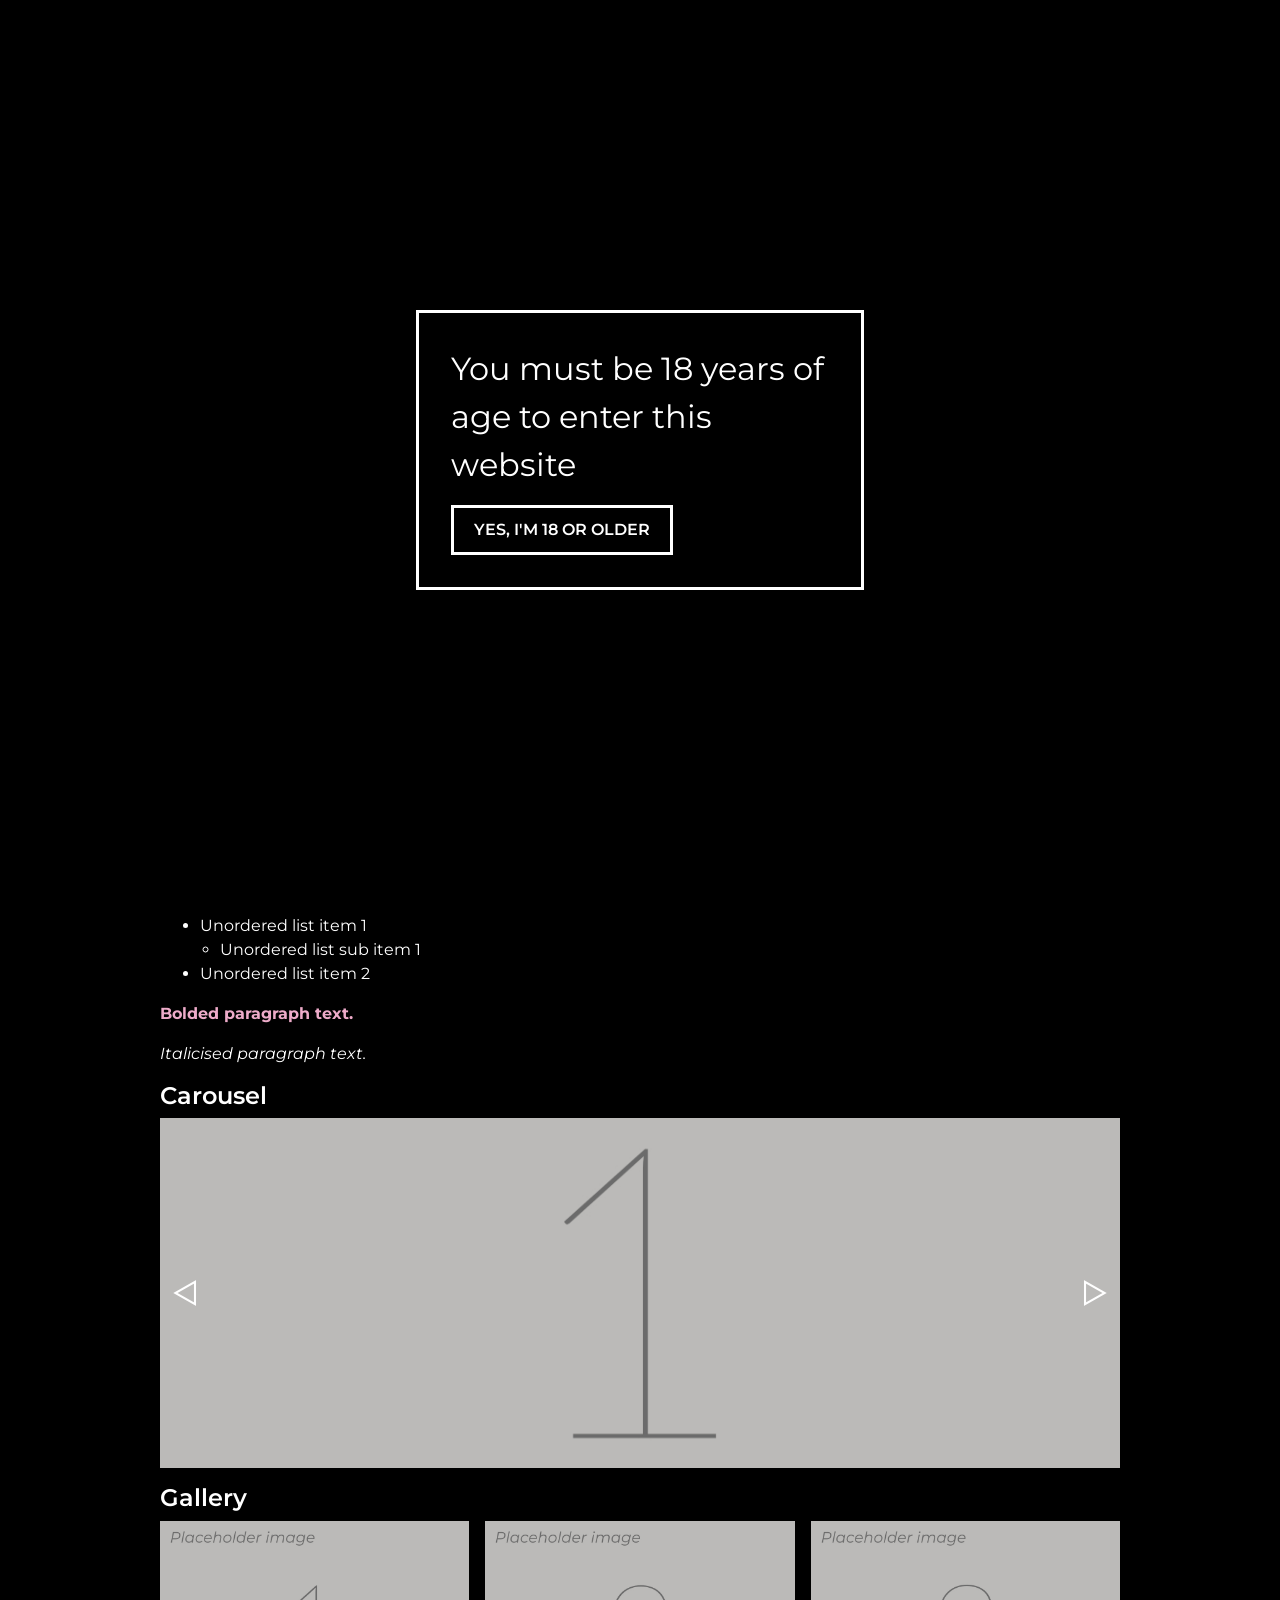
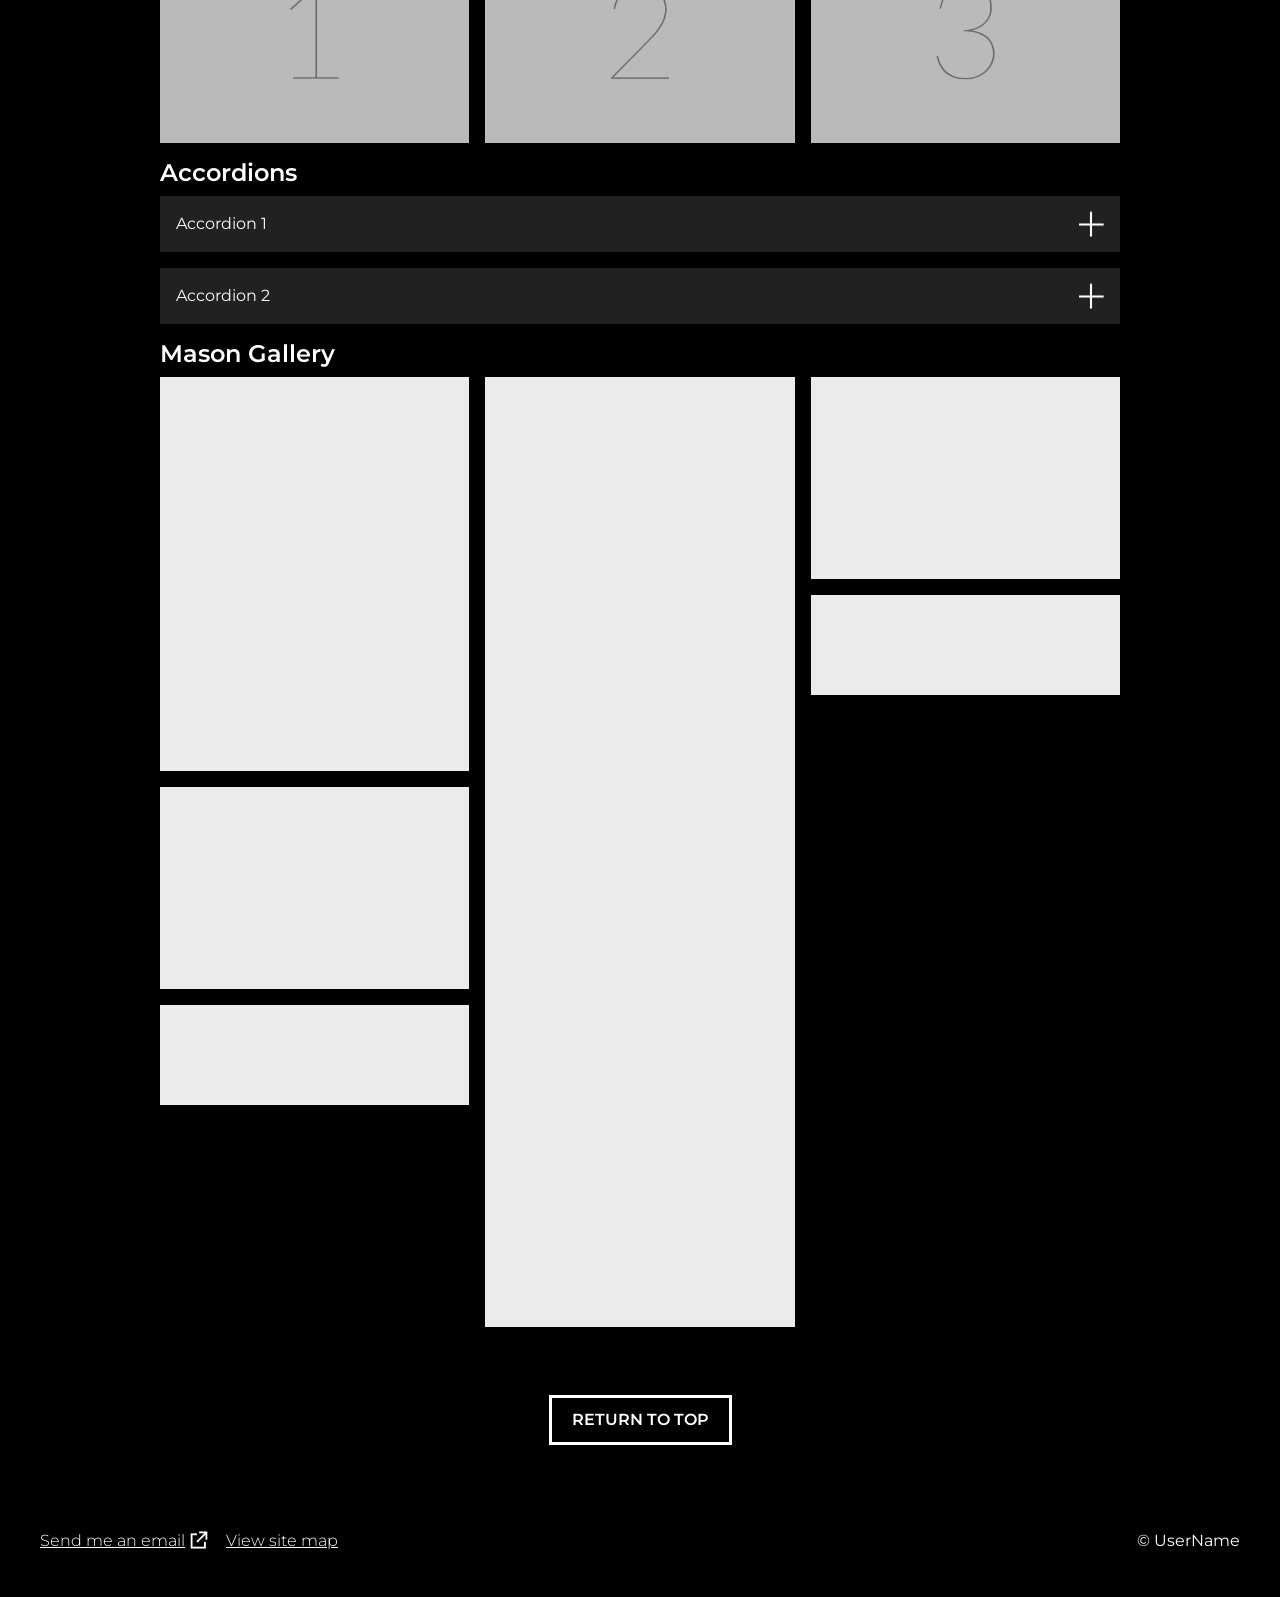
==== commit d675a8b2: "Updated files" ====
--- a/index.html
+++ b/index.html
@@ -22,13 +22,13 @@
   <div id="gate">
     <div class="gate-card">
         <p class="gate-card-text">You must be 18 years of age to enter this website</p>
-        <button class="button gate-button" onclick="off()" aria-label="Confirm age">Yes, I'm 18 or older</button>
+        <button class="button gate-button" aria-label="Confirm age">Yes, I'm 18 or older</button>
     </div>
   </div>
   <a id="skipID" class="skip-to-content-link" href="#main-content">Skip to content</a>
   <div id="container">
     <!-- utility bar -->
-    <div id="utility-bar-1" class="utility-bar priority-high">
+    <!--<div id="utility-bar-1" class="utility-bar priority-high">
       <p>Announcement text goes here.</p><button class="close cursor" tabindex="0" aria-label="Close announcement"></button>
     </div>
     <div id="utility-bar-2" class="utility-bar priority-medium">
@@ -36,7 +36,7 @@
     </div>
     <div id="utility-bar-3" class="utility-bar priority-low">
       <p>Announcement text goes here.</p><button class="close cursor" tabindex="0" aria-label="Close announcement"></button>
-    </div>
+    </div>-->
     <div id="header">
       <div id="logo-container">
         <a href="./" class="transition-link">
@@ -201,6 +201,57 @@
             <div class="panel">
               <p>Accordion panel text</p>
             </div>
+            <h3>Mason Gallery</h3>
+            <!-- mason gallery2 start -->
+            <div class="gallery-container" id="gallery2">
+              <div class="mason gallery-row">
+                <img src="./images/testing/placeholder-portrait.png" tabindex="0" class="mason-item gallery-item img-fluid" alt="Placeholder text">
+                <img src="./images/testing/placeholder-landscape.png" tabindex="0" class="mason-item gallery-item img-fluid" alt="Placeholder text">
+                <img src="./images/testing/placeholder-wide.png" tabindex="0" class="mason-item gallery-item img-fluid" alt="Placeholder text">
+                <img src="./images/testing/placeholder-narrow.png" tabindex="0" class="mason-item gallery-item img-fluid" alt="Placeholder text">
+                <img src="./images/testing/placeholder-landscape.png" tabindex="0" class="mason-item gallery-item img-fluid" alt="Placeholder text">
+                <img src="./images/testing/placeholder-wide.png" tabindex="0" class="mason-item gallery-item img-fluid" alt="Placeholder text">
+              </div>
+            </div>
+            <div role="dialog" aria-modal="true" aria-labelledby="modal-gallery2-header" tabindex="-1" class="modal" id="modal-gallery2" >
+              <h3 id="gallery2-header" class="sr-only">Gallery viewer</h3>
+              <button class="close cursor" tabindex="0" aria-label="Close gallery"></button>
+              <div class="modal-content">
+                <div class="modalSlides">
+                  <div class="number-text">1 / 6</div>
+                  <img src="./images/testing/placeholder-portrait.png" class="slide-content" alt="Placeholder text">
+                  <div class="caption-container"><p class="caption">My Caption 1</p></div>
+                </div>
+                <div class="modalSlides">
+                  <div class="number-text">2 / 6</div>
+                  <img src="./images/testing/placeholder-landscape.png" class="slide-content" alt="Placeholder text">
+                  <div class="caption-container"><p class="caption">My Caption 2</p></div>
+                </div>
+                <div class="modalSlides">
+                  <div class="number-text">3 / 6</div>
+                  <img src="./images/testing/placeholder-wide.png" class="slide-content" alt="Placeholder text">
+                  <div class="caption-container"><p class="caption">My Caption 3</p></div>
+                </div>
+                <div class="modalSlides">
+                  <div class="number-text">4 / 6</div>
+                  <img src="./images/testing/placeholder-narrow.png" class="slide-content" alt="Placeholder text">
+                  <div class="caption-container"><p class="caption">My Caption 4</p></div>
+                </div>
+                <div class="modalSlides">
+                  <div class="number-text">5 / 6</div>
+                  <img src="./images/testing/placeholder-landscape.png" class="slide-content" alt="Placeholder text">
+                  <div class="caption-container"><p class="caption">My Caption 5</p></div>
+                </div>
+                <div class="modalSlides">
+                  <div class="number-text">6 / 6</div>
+                  <img src="./images/testing/placeholder-wide.png" class="slide-content" alt="Placeholder text">
+                  <div class="caption-container"><p class="caption">My Caption 6</p></div>
+                </div>
+                <button class="prev" tabindex="0" aria-label="Previous slide"></button>
+                <button class="next" tabindex="0" aria-label="Next-slide"></button>
+              </div>
+            </div>
+            <!-- mason gallery2 end -->
           </div>
         </div>
         <div class="row">
--- a/style.css
+++ b/style.css
@@ -762,6 +762,22 @@
   transition: var(--transition);
   }
 
+.mason {
+	display: block;
+	gap: 1rem;
+	margin-bottom: 1rem;
+	columns: 3;
+	column-gap: 1rem;
+}
+
+.mason-item {
+	display: block;
+	width: 100%;
+	height: auto;
+	margin: 0 0 1rem;
+	break-inside: avoid;
+}
+
 .fullsize {
   width: 100% !important;
   }
@@ -1267,6 +1283,14 @@
   .gallery-item {
     width: 100%;
     }
+  
+  .mason {
+    columns: 1;
+    }
+
+  .mason-item {
+    width: 100%;
+    }
 
   /* ------------------------------------------- */
   /* Videos */
@@ -1342,6 +1366,15 @@
   .gallery-item {
     width: 50%;
     }
+
+  .mason {
+    columns: 2;
+    }
+
+  .mason-item {
+    width: 100%;
+    }
+
   
   /* ------------------------------------------- */
   /* Footer */
@@ -1401,6 +1434,15 @@
   .gallery-item {
   	width: 35%;
     }
+
+  .mason {
+    columns: 2;
+    }
+
+  .mason-item {
+    width: 100%;
+    }
+
   
   /* ------------------------------------------- */
   /* Videos */
@@ -1481,6 +1523,15 @@
   .gallery-item {
   	width: 25%;
     }
+
+  .mason {
+    columns: 3;
+    }
+
+  .mason-item {
+    width: 100%;
+    }
+
   
   /* ------------------------------------------- */
   /* Videos */
